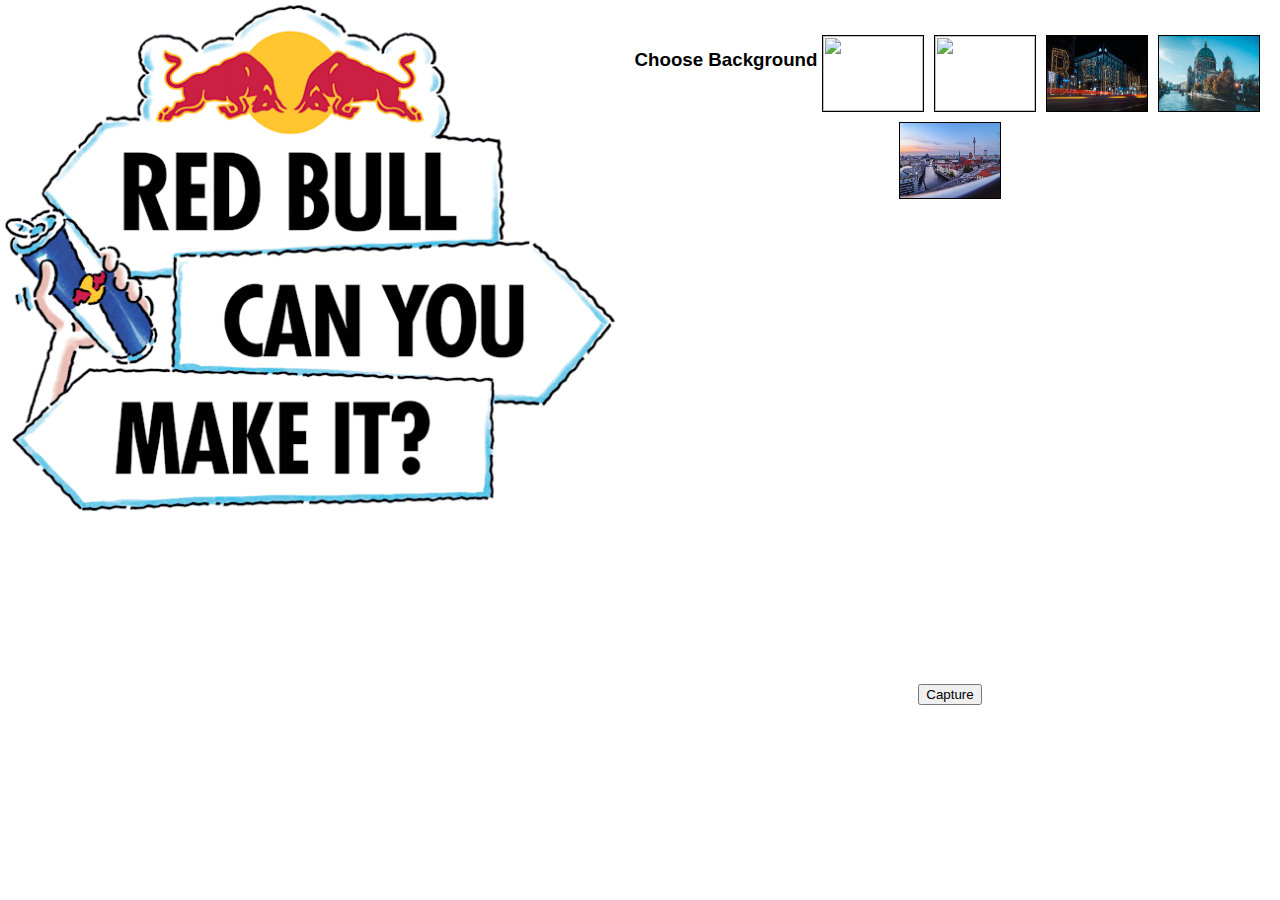
==== removebg/index.html @ 34b7ef2f "Add files via upload" ====
<!DOCTYPE html>
<html>
<head>
    <title>Image Processing</title>
    <script src="https://cdnjs.cloudflare.com/ajax/libs/webcamjs/1.0.26/webcam.min.js"></script>
    <link rel="stylesheet" type="text/css" href="style.css">
</head>
<body>
    <div class="page-container">
        <div id="logo-container">
            <img src="logo.png" alt="Logo" id="logo" />
        </div>

        <div class="content-container">
    <!-- Background Selection Panel -->
    <div id="backgroundPanel">
        <h3>Choose Background</h3>
        <img src="berlin/background1.jpg" class="backgroundOption" onclick="setBackground('background1.jpg')">
        <img src="berlin/background2.jpg" class="backgroundOption" onclick="setBackground('background2.jpg')">
        <img src="berlin/background3.jpg" class="backgroundOption" onclick="setBackground('background3.jpg')">
        <img src="berlin/background4.jpg" class="backgroundOption" onclick="setBackground('background4.jpg')">
        <img src="berlin/background5.jpg" class="backgroundOption" onclick="setBackground('background5.jpg')">

        <!-- Add more backgrounds as needed -->
    </div>

    <!-- Webcam and Capture Button -->
    <div id="my_camera" style="width:640px; height:480px;"></div>
    <button id="captureButton">Capture</button>
    <div id="results"></div>

    <img id="resultImage" style="max-width: 100%;" />

    <script>
        var selectedBackground = null;

        function setBackground(filename) {
            selectedBackground = filename;
            var backgrounds = document.getElementsByClassName('backgroundOption');
            for (var i = 0; i < backgrounds.length; i++) {
                backgrounds[i].style.border = '1px solid #000';
            }
            var selectedElement = document.querySelector(`img[src="berlin/${filename}"]`);
            if (selectedElement) {
                selectedElement.style.border = '3px solid red';
            }
        }

        Webcam.set({
            width: 640,
            height: 480,
            image_format: 'jpeg',
            jpeg_quality: 90
        });
        Webcam.attach('#my_camera');

        document.getElementById('captureButton').addEventListener('click', function() {
            if (!selectedBackground) {
                alert('Please select a background first.');
                return;
            }

            Webcam.snap(function(data_uri) {
            document.getElementById('results').innerHTML = '<img src="' + data_uri + '"/>';

            fetch(data_uri)
                .then(res => res.blob())
                .then(blob => {
                    var formData = new FormData();
                    formData.append('image', blob, 'capture.jpg');
                    formData.append('background', selectedBackground);

                    fetch('http://localhost:5000/remove-background', {
                        method: 'POST',
                        body: formData
                    })
                    .then(response => {
                        if (!response.ok) {
                            throw new Error('Network response was not ok ' + response.statusText);
                        }
                        return response.blob();
                    })
                    .then(blob => {
                        var imageUrl = URL.createObjectURL(blob);
                        document.getElementById('resultImage').src = imageUrl;
                    })
                    .catch(error => {
                        console.error('Error:', error);
                    });
                });
            });
        });

    </script>
        </div>
    </div>
</body>
</html>
---- removebg/style.css ----
body {
    font-family: "Arial", sans-serif;
    margin: 0;
    padding: 0;
    display: flex;
    flex-direction: column;
    align-items: center;
    text-align: center;
}

#my_camera, #results, #resultImage {
    max-width: 100%;
    height: auto;
}

.backgroundOption {
    width: 100px;
    height: 75px;
    margin: 5px;
    border: 1px solid #000;
    cursor: pointer;
}

.backgroundOption:hover {
    border-color: blue;
}

#backgroundPanel {
    display: flex;
    flex-wrap: wrap;
    justify-content: center;
    margin-top: 20px;
}

/* Responsive design for smaller screens */
@media (max-width: 768px) {
    #my_camera, #results {
        width: 90%;
    }

    .backgroundOption {
        width: 80px;
        height: 60px;
    }
}

@media (max-width: 480px) {
    .backgroundOption {
        width: 60px;
        height: 45px;
    }
}

.page-container {
    display: flex;
    align-items: start;
}

.logo-container {
    flex: 0 0 auto; /* Adjust width as needed */
    padding: 10px; /* Spacing around the logo */
}

.content-container {
    flex: 1; /* Takes up the remaining space */
    padding: 10px; /* Spacing around the content */
}

#logo {
    max-width: 100%; /* Adjust logo size */
    height: auto; /* Maintain aspect ratio */
}

@media (max-width: 600px) {
    #logo {
        position: absolute;
        left: 50%;
        top: 10px;
        transform: translateX(-50%);
        max-height: 60px;
    }
}

@media (max-width: 768px) {
    .page-container {
        flex-direction: column;
    }
    .logo-container, .content-container {
        flex: 0 0 auto;
        width: 100%;
    }
}
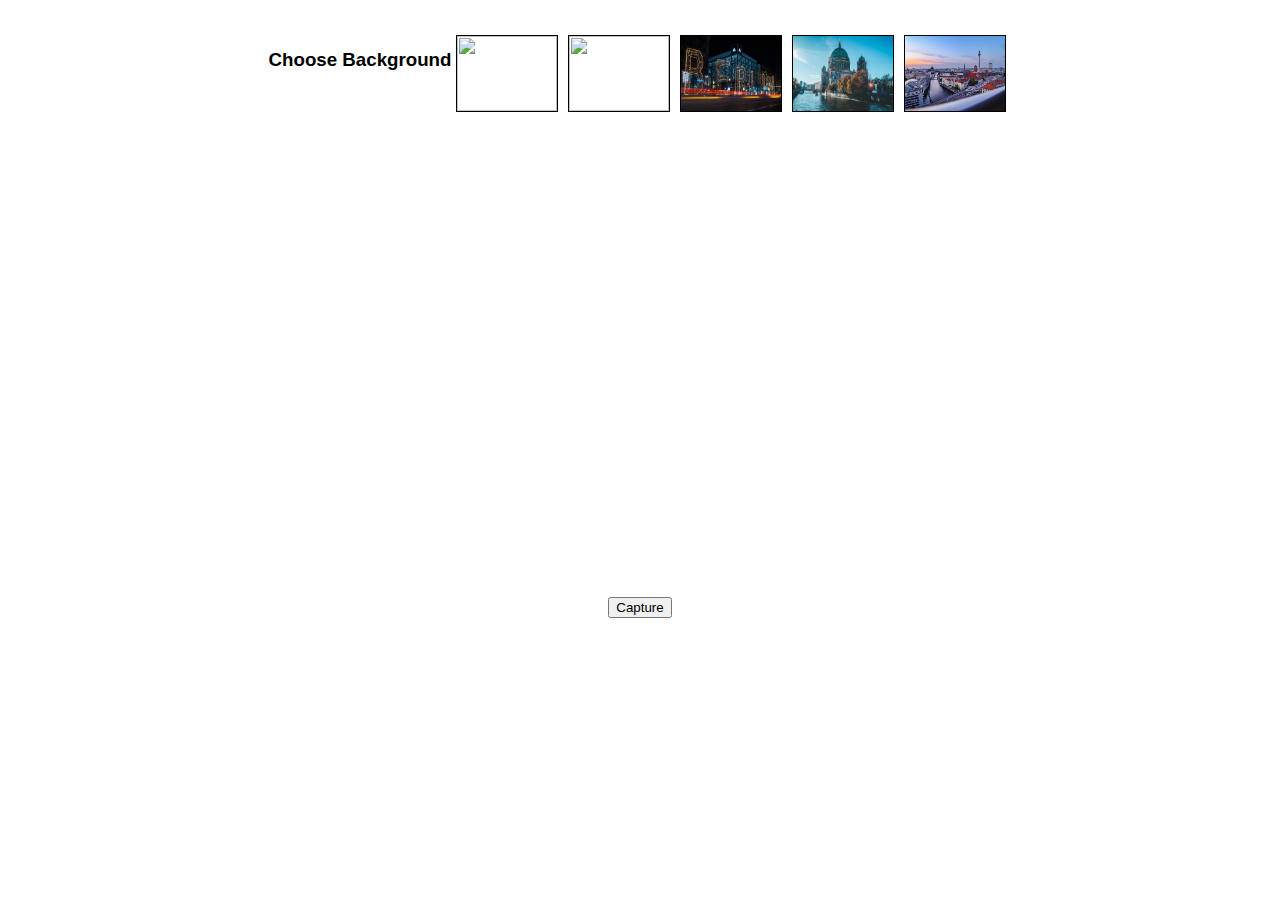
==== commit 008dcd61: "Update index.html" ====
--- a/removebg/index.html
+++ b/removebg/index.html
@@ -7,9 +7,7 @@
 </head>
 <body>
     <div class="page-container">
-        <div id="logo-container">
-            <img src="logo.png" alt="Logo" id="logo" />
-        </div>
+
 
         <div class="content-container">
     <!-- Background Selection Panel -->
@@ -96,3 +94,4 @@
     </div>
 </body>
 </html>
+
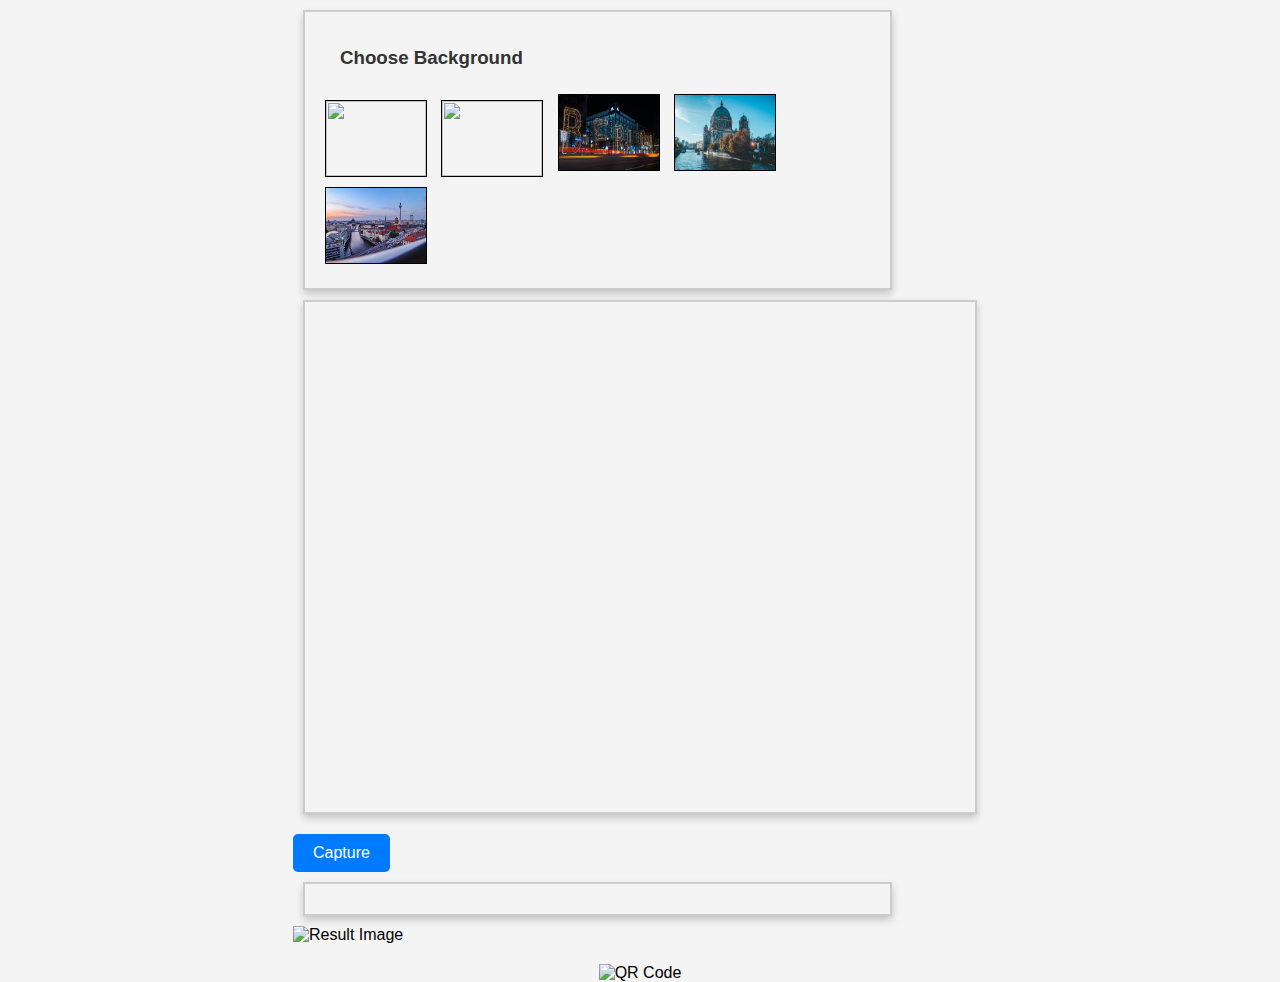
==== commit 66153086: "Update index.html" ====
--- a/removebg/index.html
+++ b/removebg/index.html
@@ -7,91 +7,93 @@
 </head>
 <body>
     <div class="page-container">
+        <div class="content-container">
+            <!-- Background Selection Panel -->
+            <div id="backgroundPanel">
+                <h3>Choose Background</h3>
+                <img src="berlin/background1.jpg" class="backgroundOption" onclick="setBackground('background1.jpg')">
+                <img src="berlin/background2.jpg" class="backgroundOption" onclick="setBackground('background2.jpg')">
+                <img src="berlin/background3.jpg" class="backgroundOption" onclick="setBackground('background3.jpg')">
+                <img src="berlin/background4.jpg" class="backgroundOption" onclick="setBackground('background4.jpg')">
+                <img src="berlin/background5.jpg" class="backgroundOption" onclick="setBackground('background5.jpg')">
+                <!-- Add more backgrounds as needed -->
+            </div>
+
+            <!-- Webcam and Capture Button -->
+            <div id="my_camera" style="width:640px; height:480px;"></div>
+            <button id="captureButton">Capture</button>
+            <div id="results"></div>
+            <img id="resultImage" alt="Result Image" style="max-width: 100%;" />
+            <div id="qrCodeContainer" style="text-align: center; margin-top: 20px;">
+                <img id="qrCode" src="" alt="QR Code" style="max-width: 200px;"/>
+            </div>
+
+            <script>
+                var selectedBackground = null;
+
+function setBackground(filename) {
+    selectedBackground = filename;
+    var backgrounds = document.getElementsByClassName('backgroundOption');
+    for (var i = 0; i < backgrounds.length; i++) {
+        backgrounds[i].style.border = '1px solid #000';
+    }
+    var selectedElement = document.querySelector(`img[src="berlin/${filename}"]`);
+    if (selectedElement) {
+        selectedElement.style.border = '3px solid red';
+    }
+}
+
+Webcam.set({
+    width: 640,
+    height: 480,
+    image_format: 'jpeg',
+    jpeg_quality: 90
+});
+Webcam.attach('#my_camera');
+
+document.getElementById('captureButton').addEventListener('click', function() {
+    if (!selectedBackground) {
+        alert('Please select a background first.');
+        return;
+    }
+
+    Webcam.snap(function(data_uri) {
+        // Removed display of captured image
+        fetch(data_uri)
+            .then(res => res.blob())
+            .then(blob => {
+                var formData = new FormData();
+                formData.append('image', blob, 'capture.jpg');
+                formData.append('background', selectedBackground);
+
+                fetch('http://localhost:5000/remove-background', {
+                    method: 'POST',
+                    body: formData
+                })
+                .then(response => response.json())  // Expecting JSON response
+                .then(data => {
+                    console.log("This is my image:", data.imageUrl);
+                    console.log("This is my qr image:", data.qrCodeDataUrl);
+                    document.getElementById('resultImage').src = data.imageUrl;  // Display the processed image
+                    displayDownloadQrCode(data.qrCodeDataUrl);  // Display the download QR code
+                })
+                .catch(error => {
+                    console.error('Error:', error);
+                });
+            });
+    });
+});
+
+function displayDownloadQrCode(qrCodeDataUrl) {
+    document.getElementById('qrCode').src = qrCodeDataUrl;
+    document.getElementById('qrCodeContainer').style.display = 'block';
+}
 
 
-        <div class="content-container">
-    <!-- Background Selection Panel -->
-    <div id="backgroundPanel">
-        <h3>Choose Background</h3>
-        <img src="berlin/background1.jpg" class="backgroundOption" onclick="setBackground('background1.jpg')">
-        <img src="berlin/background2.jpg" class="backgroundOption" onclick="setBackground('background2.jpg')">
-        <img src="berlin/background3.jpg" class="backgroundOption" onclick="setBackground('background3.jpg')">
-        <img src="berlin/background4.jpg" class="backgroundOption" onclick="setBackground('background4.jpg')">
-        <img src="berlin/background5.jpg" class="backgroundOption" onclick="setBackground('background5.jpg')">
-
-        <!-- Add more backgrounds as needed -->
-    </div>
-
-    <!-- Webcam and Capture Button -->
-    <div id="my_camera" style="width:640px; height:480px;"></div>
-    <button id="captureButton">Capture</button>
-    <div id="results"></div>
-
-    <img id="resultImage" style="max-width: 100%;" />
-
-    <script>
-        var selectedBackground = null;
-
-        function setBackground(filename) {
-            selectedBackground = filename;
-            var backgrounds = document.getElementsByClassName('backgroundOption');
-            for (var i = 0; i < backgrounds.length; i++) {
-                backgrounds[i].style.border = '1px solid #000';
-            }
-            var selectedElement = document.querySelector(`img[src="berlin/${filename}"]`);
-            if (selectedElement) {
-                selectedElement.style.border = '3px solid red';
-            }
-        }
-
-        Webcam.set({
-            width: 640,
-            height: 480,
-            image_format: 'jpeg',
-            jpeg_quality: 90
-        });
-        Webcam.attach('#my_camera');
-
-        document.getElementById('captureButton').addEventListener('click', function() {
-            if (!selectedBackground) {
-                alert('Please select a background first.');
-                return;
-            }
-
-            Webcam.snap(function(data_uri) {
-            document.getElementById('results').innerHTML = '<img src="' + data_uri + '"/>';
-
-            fetch(data_uri)
-                .then(res => res.blob())
-                .then(blob => {
-                    var formData = new FormData();
-                    formData.append('image', blob, 'capture.jpg');
-                    formData.append('background', selectedBackground);
-
-                    fetch('http://localhost:5000/remove-background', {
-                        method: 'POST',
-                        body: formData
-                    })
-                    .then(response => {
-                        if (!response.ok) {
-                            throw new Error('Network response was not ok ' + response.statusText);
-                        }
-                        return response.blob();
-                    })
-                    .then(blob => {
-                        var imageUrl = URL.createObjectURL(blob);
-                        document.getElementById('resultImage').src = imageUrl;
-                    })
-                    .catch(error => {
-                        console.error('Error:', error);
-                    });
-                });
-            });
-        });
-
-    </script>
+            </script>
         </div>
     </div>
 </body>
 </html>
 
+
--- a/removebg/style.css
+++ b/removebg/style.css
@@ -1,16 +1,27 @@
+
 body {
-    font-family: "Arial", sans-serif;
+    font-family: 'Arial', sans-serif;
     margin: 0;
     padding: 0;
     display: flex;
     flex-direction: column;
     align-items: center;
-    text-align: center;
+    justify-content: center;
+    background-color: #f4f4f4; /* Soft background color */
 }
 
-#my_camera, #results, #resultImage {
-    max-width: 100%;
-    height: auto;
+h1, h3 {
+    color: #333; /* Dark text for contrast */
+    margin: 20px;
+}
+
+#backgroundPanel, #my_camera, #results {
+    border: 2px solid #ccc; /* Adding borders */
+    padding: 15px;
+    margin: 10px;
+    box-shadow: 0 4px 8px 0 rgba(0,0,0,0.2); /* Soft shadow for depth */
+    width: 80%; /* Adjust width as needed */
+    max-width: 640px; /* Maximum width */
 }
 
 .backgroundOption {
@@ -19,20 +30,30 @@
     margin: 5px;
     border: 1px solid #000;
     cursor: pointer;
+    transition: transform 0.3s ease;
 }
 
 .backgroundOption:hover {
     border-color: blue;
+    transform: scale(1.1); /* Slightly enlarge on hover */
 }
 
-#backgroundPanel {
-    display: flex;
-    flex-wrap: wrap;
-    justify-content: center;
-    margin-top: 20px;
+button {
+    padding: 10px 20px;
+    font-size: 16px;
+    color: white;
+    background-color: #007bff; /* Bootstrap primary color */
+    border: none;
+    border-radius: 5px;
+    cursor: pointer;
+    margin-top: 10px;
+    transition: background-color 0.3s ease;
 }
 
-/* Responsive design for smaller screens */
+button:hover {
+    background-color: #0056b3; /* Darken color on hover */
+}
+
 @media (max-width: 768px) {
     #my_camera, #results {
         width: 90%;
@@ -51,24 +72,23 @@
     }
 }
 
+/* Hide the logo container */
+.logo-container {
+    display: none;
+}
+
 .page-container {
     display: flex;
-    align-items: start;
-}
-
-.logo-container {
-    flex: 0 0 auto; /* Adjust width as needed */
-    padding: 10px; /* Spacing around the logo */
+    flex-direction: column;
 }
 
 .content-container {
-    flex: 1; /* Takes up the remaining space */
-    padding: 10px; /* Spacing around the content */
+    flex: 1;
+    width: 100%;
 }
 
 #logo {
-    max-width: 100%; /* Adjust logo size */
-    height: auto; /* Maintain aspect ratio */
+    max-height: 60px; /* Adjust logo size */
 }
 
 @media (max-width: 600px) {
@@ -77,7 +97,6 @@
         left: 50%;
         top: 10px;
         transform: translateX(-50%);
-        max-height: 60px;
     }
 }
 
@@ -85,9 +104,10 @@
     .page-container {
         flex-direction: column;
     }
+
     .logo-container, .content-container {
-        flex: 0 0 auto;
         width: 100%;
     }
 }
 
+
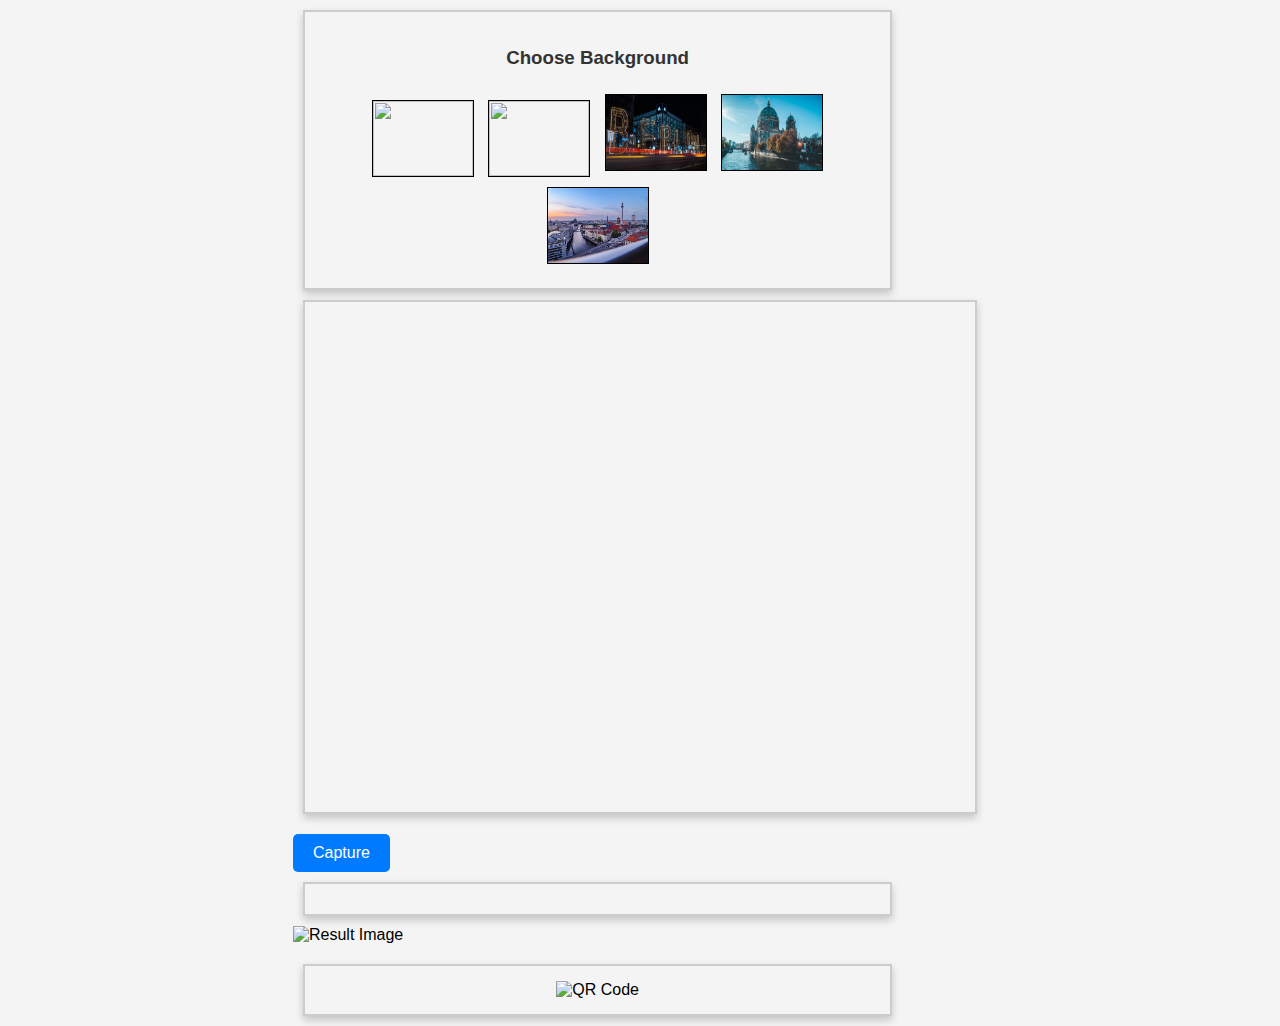
==== commit f278edd3: "Update index.html" ====
--- a/removebg/index.html
+++ b/removebg/index.html
@@ -66,7 +66,7 @@
                 formData.append('image', blob, 'capture.jpg');
                 formData.append('background', selectedBackground);
 
-                fetch('http://localhost:5000/remove-background', {
+                fetch('/remove-background', {
                     method: 'POST',
                     body: formData
                 })
--- a/removebg/style.css
+++ b/removebg/style.css
@@ -1,4 +1,3 @@
-
 body {
     font-family: 'Arial', sans-serif;
     margin: 0;
@@ -15,13 +14,14 @@
     margin: 20px;
 }
 
-#backgroundPanel, #my_camera, #results {
+#backgroundPanel, #my_camera, #results, #qrCodeContainer {
     border: 2px solid #ccc; /* Adding borders */
     padding: 15px;
     margin: 10px;
     box-shadow: 0 4px 8px 0 rgba(0,0,0,0.2); /* Soft shadow for depth */
     width: 80%; /* Adjust width as needed */
     max-width: 640px; /* Maximum width */
+    text-align: center; /* Center align content */
 }
 
 .backgroundOption {
@@ -110,4 +110,3 @@
     }
 }
 
-
